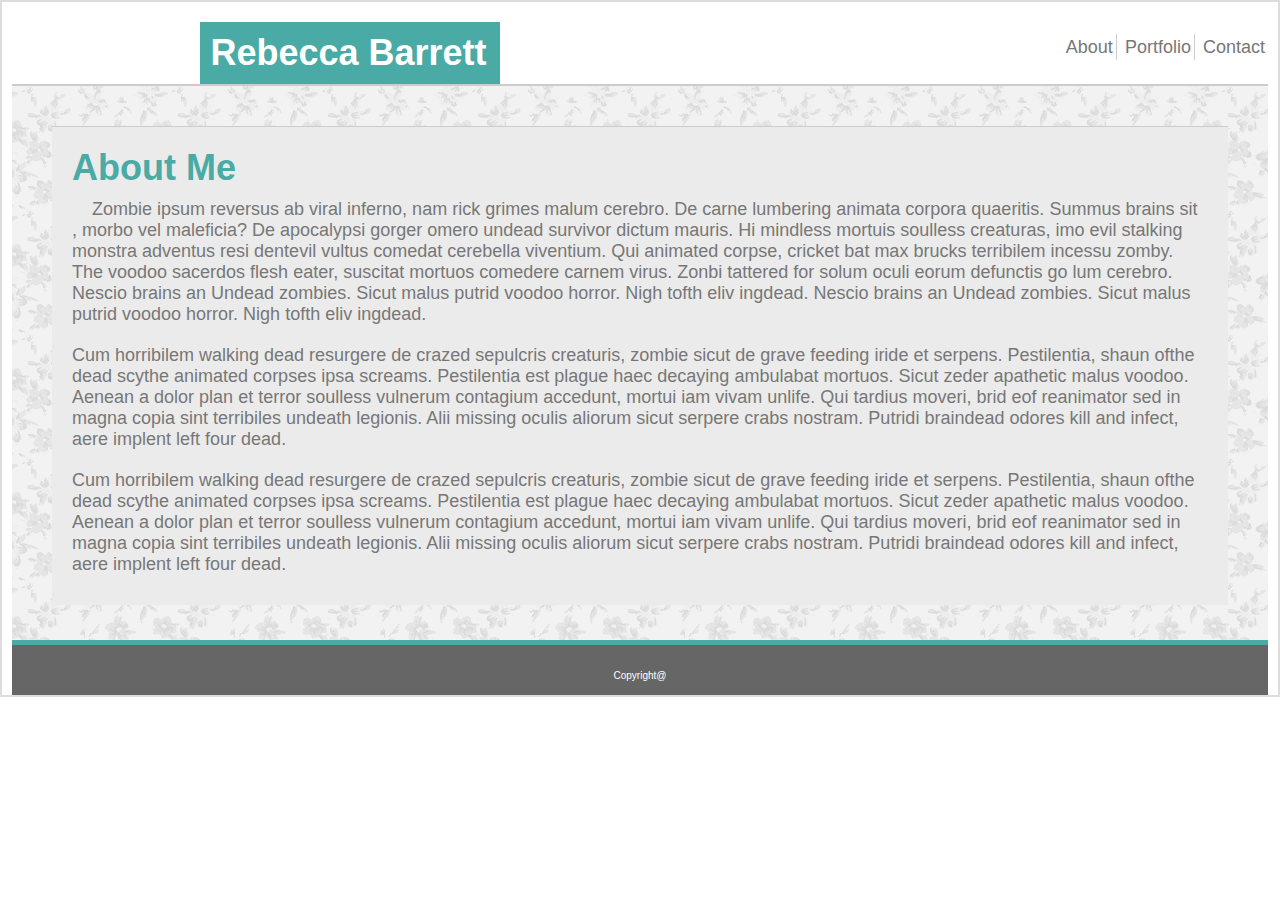
==== index.html @ c233441f "added form" ====
<!DOCTYPE html>
<html lang="en">

<head>
    <meta charset="UTF-8">
    <title>Portfolio</title>
    <!-- Linking CSS stylesheet  -->
    <link href="assets/css/style.css" rel="stylesheet" type="text/css">
    <!-- Linking Images -->
    <link href="assets/images/greyfloral.png" rel="stylesheet" type="text/css">
</head>

<body>
    <header>
        <div class="container">
            <h1 id='name'>Rebecca Barrett</h1>

            <div class='clearfix'>
                <div class='header-elements'>
                    <a class="header-links"  href="index.html">About</a>
                    <a class="header-links" target="_blank" href="portfolio.html">Portfolio</a>
                    <a class="header-links-contact" target="_blank" href="contact.html">Contact</a>
                </div>
            </div>
        </div>
    </header>
    <section>
        <article>
        <h2>About Me</h2>
            <img id='box' src="http://placekitten.com/300/200" alt id='Image of kitten being held in hand'>
            <p>
                Zombie ipsum reversus ab viral inferno, nam rick grimes malum cerebro. De carne lumbering animata
                corpora quaeritis. Summus brains sit​​, morbo vel maleficia? De apocalypsi gorger omero undead survivor
                dictum mauris. Hi mindless mortuis soulless creaturas, imo evil stalking monstra adventus resi dentevil
                vultus comedat cerebella viventium. Qui animated corpse, cricket bat max brucks terribilem incessu
                zomby. The voodoo sacerdos flesh eater, suscitat mortuos comedere carnem virus. Zonbi tattered for solum
                oculi eorum defunctis go lum cerebro. Nescio brains an Undead zombies. Sicut malus putrid voodoo horror.
                Nigh tofth eliv ingdead. 
                Nescio brains an Undead zombies. Sicut malus putrid voodoo horror.
                Nigh tofth eliv ingdead.
            </p>
            <p>
                Cum horribilem walking dead resurgere de crazed sepulcris creaturis, zombie sicut de grave feeding iride
                et serpens. Pestilentia, shaun ofthe dead scythe animated corpses ipsa screams. Pestilentia est plague
                haec decaying ambulabat mortuos. Sicut zeder apathetic malus voodoo. Aenean a dolor plan et terror
                soulless vulnerum contagium accedunt, mortui iam vivam unlife. Qui tardius moveri, brid eof reanimator
                sed in magna copia sint terribiles undeath legionis. Alii missing oculis aliorum sicut serpere crabs
                nostram. Putridi braindead odores kill and infect, aere implent left four dead.
            </p>
            <p>
                Cum horribilem walking dead resurgere de crazed sepulcris creaturis, zombie sicut de grave feeding iride
                et serpens. Pestilentia, shaun ofthe dead scythe animated corpses ipsa screams. Pestilentia est plague
                haec decaying ambulabat mortuos. Sicut zeder apathetic malus voodoo. Aenean a dolor plan et terror
                soulless vulnerum contagium accedunt, mortui iam vivam unlife. Qui tardius moveri, brid eof reanimator
                sed in magna copia sint terribiles undeath legionis. Alii missing oculis aliorum sicut serpere crabs
                nostram. Putridi braindead odores kill and infect, aere implent left four dead.
            </p>
        </article>
    </section>
</body>

<div class='footer'>
    <footer> Copyright@</footer>
</div>

</html>
---- assets/css/style.css ----
* {
    margin: 0;
    padding: 0;
    box-sizing: border-box;
    }

.clearfix::after {
    content: " ";
    display: block;
    clear: both;
}

body {
    font-family: Arial, Helvetica, sans-serif;
    font-size: 18px;
    color: #777;
    background: #ffffff;
    padding: 0 10px;
    border: 2px solid #dddddd;
}

header {
    border-color: #ccc;
}

h1, h2 {
    color: #4aaaa5;
    font-size: 2em;
}

.container {
    width: 100%;
    margin: 0 auto;
}

.header-elements {
    float: right; 
    padding-top: 35px;   
}

.header-links {
    text-decoration: none;
    color: #777;
    border-right: 1px solid #cccccc;
    padding: 3px;
}

.header-links-contact {
    text-decoration: none;
    color: #777;
    padding: 3px;
}

#name {
    float: left;
    position: relative;
    right: -15%;
    color: #ffffff;
    background-color: #4aaaa5;
    padding: 10px;
    margin-top: 20px;
    width: 300px;
}

section{
    color: #777777;
    background-image: url('../images/greyfloral.png');
    padding: 30px;
    /* width: 960px; */
    border-top: 2px solid #cccccc;
}

article {
    position: relative;
    border-top: 1px solid #cccccc;
    color: #777;
    background: #ebebeb;
    padding: 20px;
    margin: 10px 10px 5px 10px;
}

#box {
    float: left;
    padding: 10px;
}

.p1 {
    right: 50px;
    padding: 50px;
}

p {
    padding: 10px 10px 10px 0;

}

form {
    position: relative;
    border: 1px solid #cccccc;
    color: #777;
    background: #ffffff;
    padding: 20px;
    width: 75%;
    margin: 0 auto;
}
#contact {
    padding-bottom: 20px;
}

.bar {
    border-top: 1px solid #ccc;
    padding-top: 20px;
}

input {
    border: 1px solid #cccccc;
    width: 100%;
    padding: 12px;
    margin: 10px;
}

#message {
    height: 100px;
}


/* .content {
    position: relative;
    border-top: 1px solid #cccccc;
    color: #777;
    background: #ebebeb;
    padding: 20px;
    margin: 10px 10px 5px 10px;
} */

.footer {
    height: 50px;
    padding: 25px;
    text-align: center;
    font-size: 10px;
    color: #ffffff;
    background-color: #666666;
    border-top: 5px solid #4aaaa5;
}
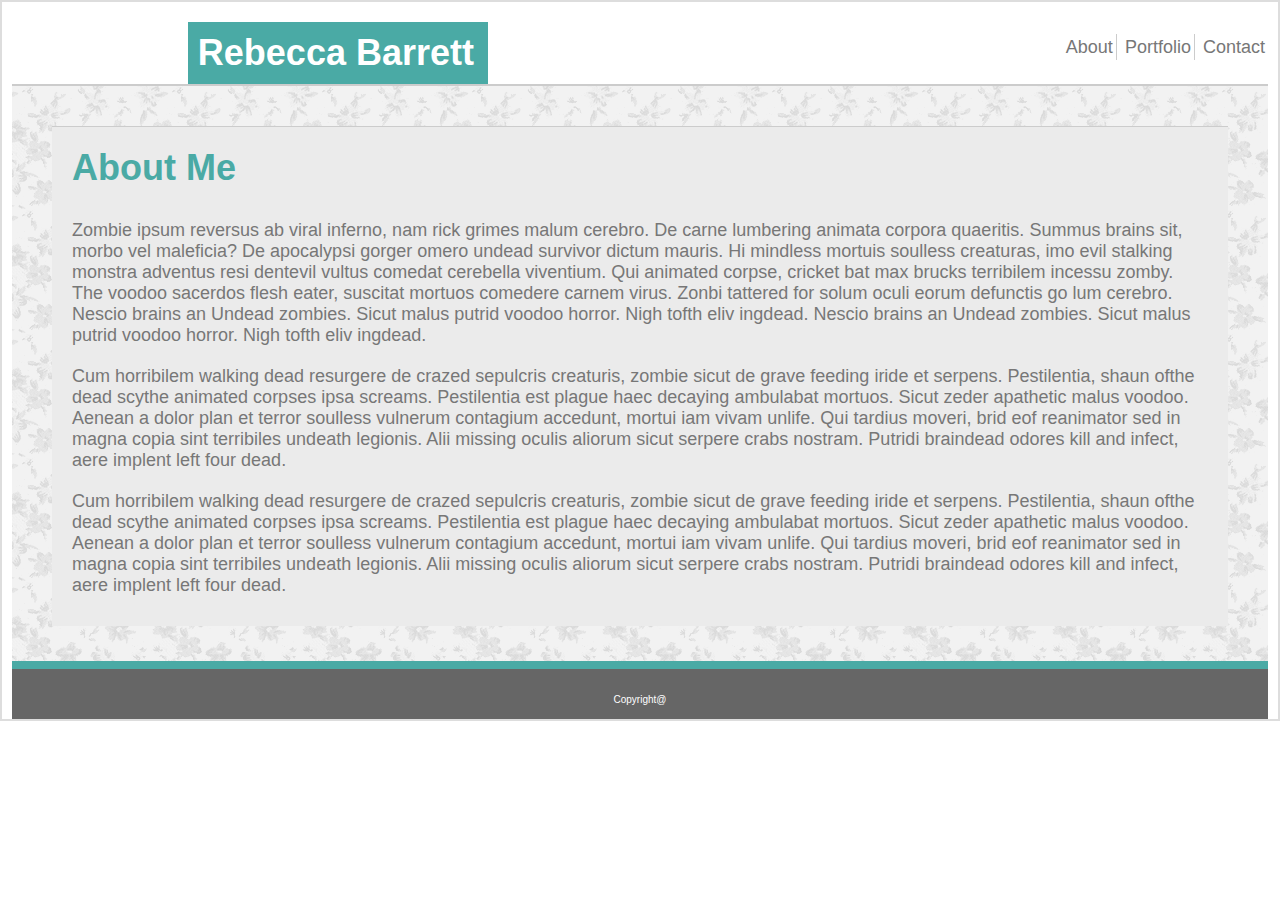
==== commit ffd34100: "Aligned boxes in portfolio" ====
--- a/index.html
+++ b/index.html
@@ -12,7 +12,7 @@
 
 <body>
     <header>
-        <div class="container">
+        <nav>
             <h1 id='name'>Rebecca Barrett</h1>
 
             <div class='clearfix'>
@@ -22,7 +22,7 @@
                     <a class="header-links-contact" target="_blank" href="contact.html">Contact</a>
                 </div>
             </div>
-        </div>
+        </nav>
     </header>
     <section>
         <article>
--- a/assets/css/style.css
+++ b/assets/css/style.css
@@ -28,7 +28,7 @@
     font-size: 2em;
 }
 
-.container {
+nav {
     width: 100%;
     margin: 0 auto;
 }
@@ -54,7 +54,7 @@
 #name {
     float: left;
     position: relative;
-    right: -15%;
+    right: -14%;
     color: #ffffff;
     background-color: #4aaaa5;
     padding: 10px;
@@ -63,12 +63,14 @@
 }
 
 section{
+    /* column-count: 3; */
     color: #777777;
     background-image: url('../images/greyfloral.png');
     padding: 30px;
     /* width: 960px; */
     border-top: 2px solid #cccccc;
 }
+
 
 article {
     position: relative;
@@ -77,11 +79,6 @@
     background: #ebebeb;
     padding: 20px;
     margin: 10px 10px 5px 10px;
-}
-
-#box {
-    float: left;
-    padding: 10px;
 }
 
 .p1 {
@@ -94,7 +91,7 @@
 
 }
 
-form {
+.white-box {
     position: relative;
     border: 1px solid #cccccc;
     color: #777;
@@ -103,11 +100,58 @@
     width: 75%;
     margin: 0 auto;
 }
+
+.portfolio-wb {
+    position: relative;
+    border: 1px solid #cccccc;
+    color: #777;
+    background: #ffffff;
+    padding: 20px;
+    width: 75%;
+    height: 1040px;
+    margin: 0 auto;
+}
+
+.portfolio-items {
+    position: relative;
+    background: #ebebeb;
+    margin: 10px;
+    height: 300px;
+    width: 300px;
+}
+
+#hangman {
+    position: absolute;
+}
+
+#rpg {
+    position: absolute;
+    right: 275px;
+}
+ 
+#trivia {
+    position: absolute;
+    top: 390px;
+
+} 
+
+ #rutgers {
+    position: absolute;
+    top: 390px;
+    right: 275px;
+}
+
+#rock{
+    position: absolute;
+    bottom: 0;
+}
+
+
 #contact {
     padding-bottom: 20px;
 }
 
-.bar {
+.form {
     border-top: 1px solid #ccc;
     padding-top: 20px;
 }
@@ -116,11 +160,18 @@
     border: 1px solid #cccccc;
     width: 100%;
     padding: 12px;
-    margin: 10px;
+    margin: 10px 0;
 }
 
 #message {
     height: 100px;
+}
+
+#button {
+    color: white;
+    width: 100px;
+    background-color: #4aaaa5;
+    padding: 10px 15px;
 }
 
 
@@ -140,5 +191,5 @@
     font-size: 10px;
     color: #ffffff;
     background-color: #666666;
-    border-top: 5px solid #4aaaa5;
+    border-top: 8px solid #4aaaa5;
 } 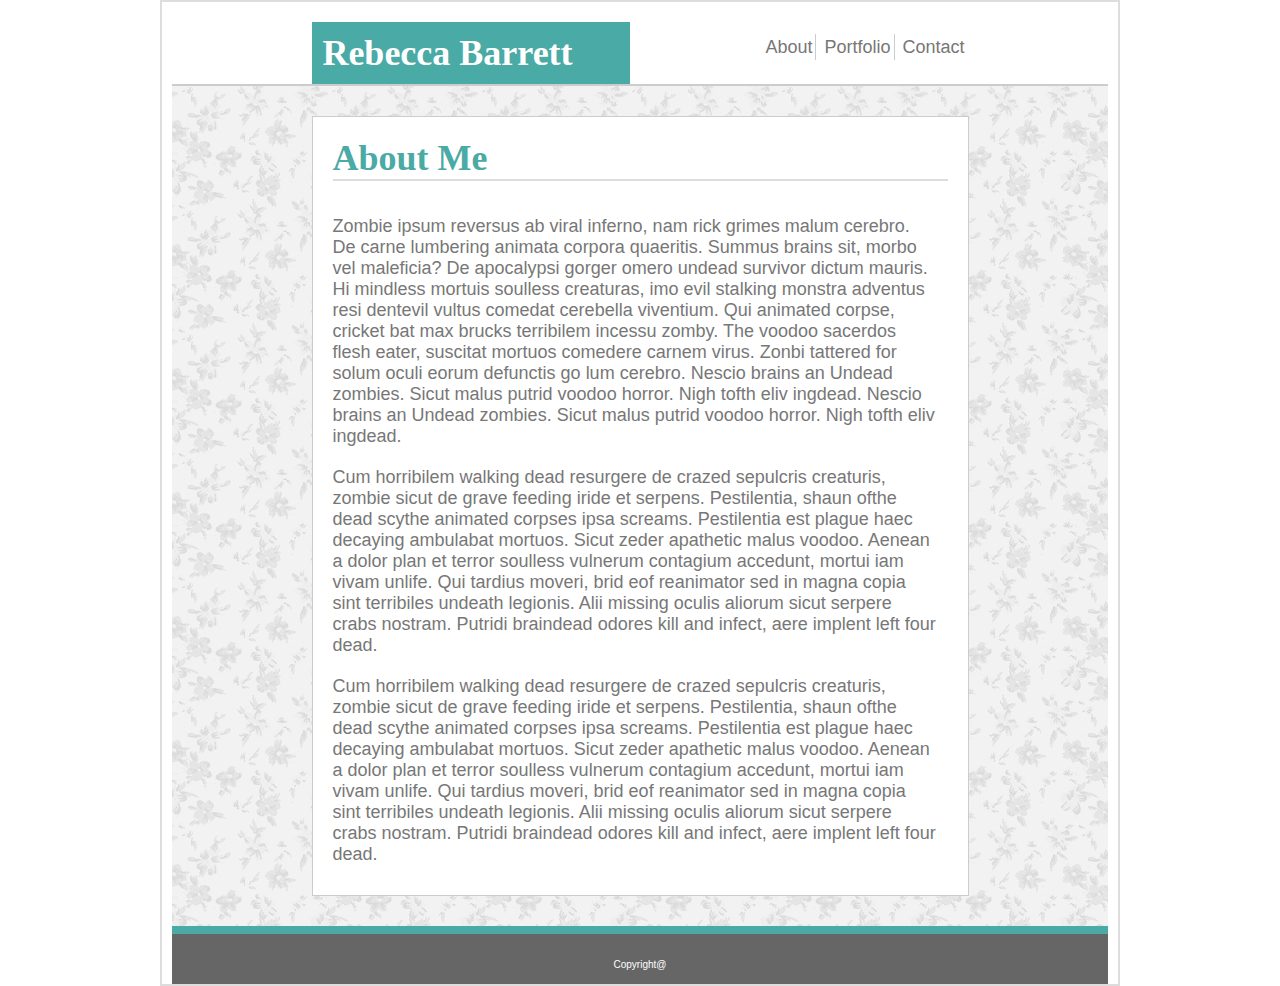
==== commit 28779337: "fixed layout added rows for port elems" ====
--- a/index.html
+++ b/index.html
@@ -25,9 +25,9 @@
         </nav>
     </header>
     <section>
-        <article>
+        <article class='white-box'>
         <h2>About Me</h2>
-            <img id='box' src="http://placekitten.com/300/200" alt id='Image of kitten being held in hand'>
+            <img id='box' class='content' src="http://placekitten.com/300/200" alt id='Image of kitten being held in hand'>
             <p>
                 Zombie ipsum reversus ab viral inferno, nam rick grimes malum cerebro. De carne lumbering animata
                 corpora quaeritis. Summus brains sit​​, morbo vel maleficia? De apocalypsi gorger omero undead survivor
--- a/assets/css/style.css
+++ b/assets/css/style.css
@@ -11,12 +11,14 @@
 }
 
 body {
-    font-family: Arial, Helvetica, sans-serif;
+    font-family: 'Arial', 'Helvetica Neue', Helvetica, sans-serif;
     font-size: 18px;
     color: #777;
     background: #ffffff;
     padding: 0 10px;
     border: 2px solid #dddddd;
+    width: 960px; 
+    margin: 0 auto;
 }
 
 header {
@@ -26,7 +28,14 @@
 h1, h2 {
     color: #4aaaa5;
     font-size: 2em;
-}
+    font-family: 'Georgia', Times, Times New Roman, serif;
+    border-bottom: 2px solid #dddddd;
+}
+
+.content {
+    margin-top: 20px;
+}
+
 
 nav {
     width: 100%;
@@ -35,6 +44,8 @@
 
 .header-elements {
     float: right; 
+    position: relative;
+    right: 15%;
     padding-top: 35px;   
 }
 
@@ -54,12 +65,13 @@
 #name {
     float: left;
     position: relative;
-    right: -14%;
+    right: -15%;
     color: #ffffff;
     background-color: #4aaaa5;
     padding: 10px;
+    border-bottom: none;
     margin-top: 20px;
-    width: 300px;
+    width: 318px;
 }
 
 section{
@@ -108,42 +120,55 @@
     background: #ffffff;
     padding: 20px;
     width: 75%;
-    height: 1040px;
+    height: 670px;
     margin: 0 auto;
 }
 
 .portfolio-items {
     position: relative;
     background: #ebebeb;
-    margin: 10px;
-    height: 300px;
-    width: 300px;
-}
-
-#hangman {
-    position: absolute;
-}
-
-#rpg {
-    position: absolute;
-    right: 275px;
-}
+    height: 150px;
+    width: 200px;
+}
+
+#row-1 {
+    position: absolute;
+}
+
+#hangman, #trivia, #rock {
+    float: left;
+}
+
+#rpg, #rut {
+    float: right;
+}
+
+#row-2 {
+    position: absolute;
+    right: 30%;
+    top: 15%; 
+}
+
+#row-3 {
+
+}
+
  
 #trivia {
     position: absolute;
-    top: 390px;
+    top: 34%;
 
 } 
 
  #rutgers {
     position: absolute;
-    top: 390px;
-    right: 275px;
+    top: 34%;
+    right: 30%;
 }
 
 #rock{
     position: absolute;
-    bottom: 0;
+    top: 59%;
 }
 
 
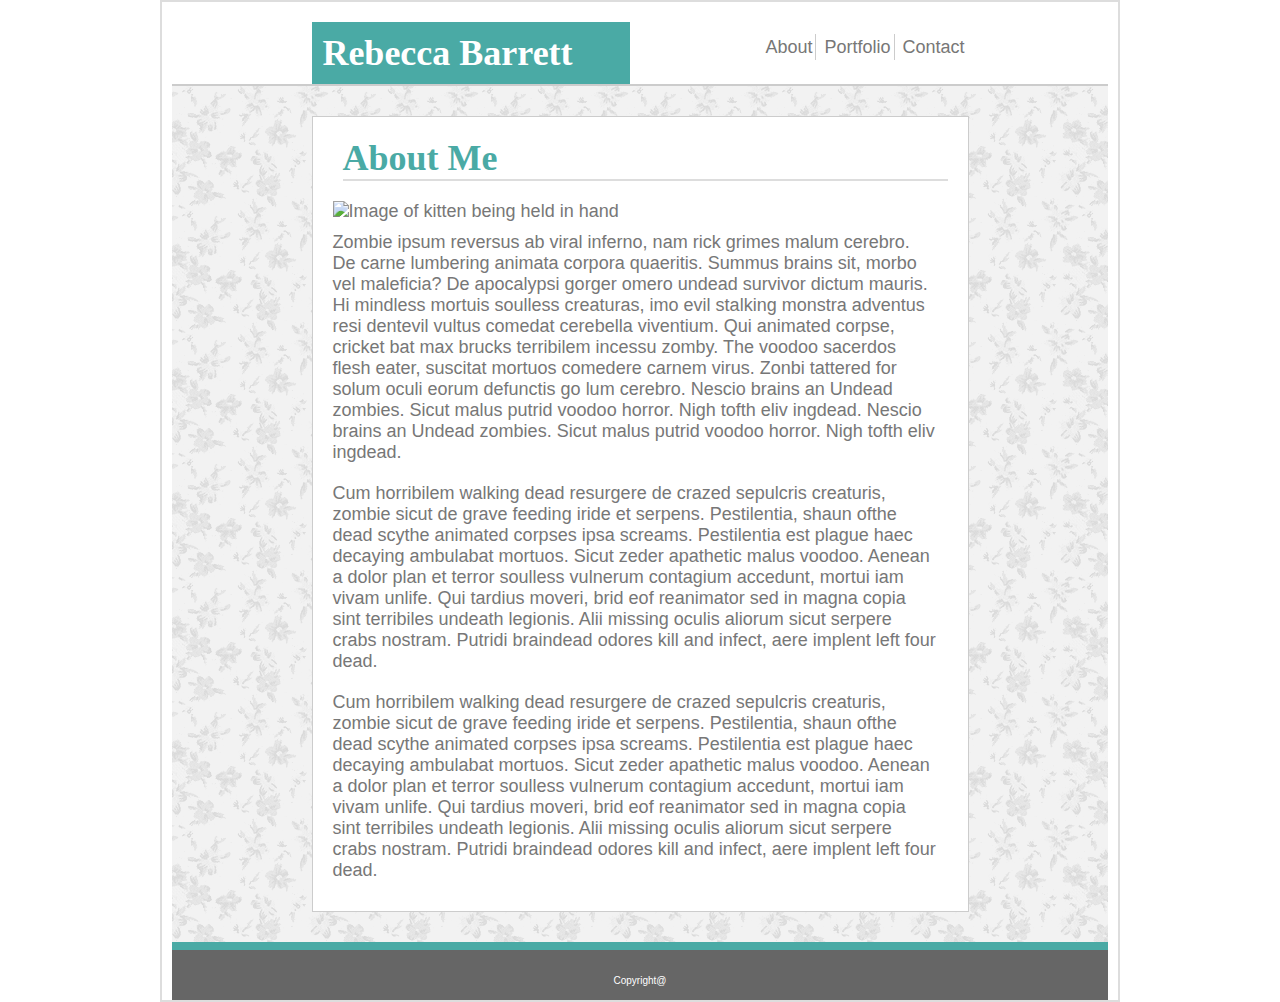
==== commit f9f6ffce: "ran through validator" ====
--- a/index.html
+++ b/index.html
@@ -1,66 +1,65 @@
 <!DOCTYPE html>
 <html lang="en">
 
-<head>
-    <meta charset="UTF-8">
-    <title>Portfolio</title>
-    <!-- Linking CSS stylesheet  -->
-    <link href="assets/css/style.css" rel="stylesheet" type="text/css">
-    <!-- Linking Images -->
-    <link href="assets/images/greyfloral.png" rel="stylesheet" type="text/css">
-</head>
+    <head>
+        <meta charset="UTF-8">
+        <title>About</title>
+        <!-- Linking CSS stylesheet  -->
+        <link href="assets/css/style.css" rel="stylesheet" type="text/css">
+        <!-- Linking Images -->
+        <link href="assets/images/greyfloral.png" rel="stylesheet" type="text/css">
+    </head>
 
-<body>
-    <header>
-        <nav>
-            <h1 id='name'>Rebecca Barrett</h1>
+    <body>
+        <header>
+            <nav>
+                <h1 id='name'>Rebecca Barrett</h1>
 
-            <div class='clearfix'>
-                <div class='header-elements'>
-                    <a class="header-links"  href="index.html">About</a>
-                    <a class="header-links" target="_blank" href="portfolio.html">Portfolio</a>
-                    <a class="header-links-contact" target="_blank" href="contact.html">Contact</a>
+                <div class='clearfix'>
+                    <div class='header-elements'>
+                        <a class="header-links"  href="index.html">About</a>
+                        <a class="header-links" target="_blank" href="portfolio.html">Portfolio</a>
+                        <a class="header-links-contact" target="_blank" href="contact.html">Contact</a>
+                    </div>
                 </div>
-            </div>
-        </nav>
-    </header>
-    <section>
-        <article class='white-box'>
-        <h2>About Me</h2>
-            <img id='box' class='content' src="http://placekitten.com/300/200" alt id='Image of kitten being held in hand'>
-            <p>
-                Zombie ipsum reversus ab viral inferno, nam rick grimes malum cerebro. De carne lumbering animata
-                corpora quaeritis. Summus brains sit​​, morbo vel maleficia? De apocalypsi gorger omero undead survivor
-                dictum mauris. Hi mindless mortuis soulless creaturas, imo evil stalking monstra adventus resi dentevil
-                vultus comedat cerebella viventium. Qui animated corpse, cricket bat max brucks terribilem incessu
-                zomby. The voodoo sacerdos flesh eater, suscitat mortuos comedere carnem virus. Zonbi tattered for solum
-                oculi eorum defunctis go lum cerebro. Nescio brains an Undead zombies. Sicut malus putrid voodoo horror.
-                Nigh tofth eliv ingdead. 
-                Nescio brains an Undead zombies. Sicut malus putrid voodoo horror.
-                Nigh tofth eliv ingdead.
-            </p>
-            <p>
-                Cum horribilem walking dead resurgere de crazed sepulcris creaturis, zombie sicut de grave feeding iride
-                et serpens. Pestilentia, shaun ofthe dead scythe animated corpses ipsa screams. Pestilentia est plague
-                haec decaying ambulabat mortuos. Sicut zeder apathetic malus voodoo. Aenean a dolor plan et terror
-                soulless vulnerum contagium accedunt, mortui iam vivam unlife. Qui tardius moveri, brid eof reanimator
-                sed in magna copia sint terribiles undeath legionis. Alii missing oculis aliorum sicut serpere crabs
-                nostram. Putridi braindead odores kill and infect, aere implent left four dead.
-            </p>
-            <p>
-                Cum horribilem walking dead resurgere de crazed sepulcris creaturis, zombie sicut de grave feeding iride
-                et serpens. Pestilentia, shaun ofthe dead scythe animated corpses ipsa screams. Pestilentia est plague
-                haec decaying ambulabat mortuos. Sicut zeder apathetic malus voodoo. Aenean a dolor plan et terror
-                soulless vulnerum contagium accedunt, mortui iam vivam unlife. Qui tardius moveri, brid eof reanimator
-                sed in magna copia sint terribiles undeath legionis. Alii missing oculis aliorum sicut serpere crabs
-                nostram. Putridi braindead odores kill and infect, aere implent left four dead.
-            </p>
-        </article>
-    </section>
-</body>
-
-<div class='footer'>
-    <footer> Copyright@</footer>
-</div>
+            </nav>
+        </header>
+        <section>
+            <article class='white-box'>
+                <h2>About Me</h2>
+                <img id='box' class='content' src="http://placekitten.com/300/200" alt='Image of kitten being held in hand'>
+                <p>
+                    Zombie ipsum reversus ab viral inferno, nam rick grimes malum cerebro. De carne lumbering animata
+                    corpora quaeritis. Summus brains sit​​, morbo vel maleficia? De apocalypsi gorger omero undead survivor
+                    dictum mauris. Hi mindless mortuis soulless creaturas, imo evil stalking monstra adventus resi dentevil
+                    vultus comedat cerebella viventium. Qui animated corpse, cricket bat max brucks terribilem incessu
+                    zomby. The voodoo sacerdos flesh eater, suscitat mortuos comedere carnem virus. Zonbi tattered for solum
+                    oculi eorum defunctis go lum cerebro. Nescio brains an Undead zombies. Sicut malus putrid voodoo horror.
+                    Nigh tofth eliv ingdead. 
+                    Nescio brains an Undead zombies. Sicut malus putrid voodoo horror.
+                    Nigh tofth eliv ingdead.
+                </p>
+                <p>
+                    Cum horribilem walking dead resurgere de crazed sepulcris creaturis, zombie sicut de grave feeding iride
+                    et serpens. Pestilentia, shaun ofthe dead scythe animated corpses ipsa screams. Pestilentia est plague
+                    haec decaying ambulabat mortuos. Sicut zeder apathetic malus voodoo. Aenean a dolor plan et terror
+                    soulless vulnerum contagium accedunt, mortui iam vivam unlife. Qui tardius moveri, brid eof reanimator
+                    sed in magna copia sint terribiles undeath legionis. Alii missing oculis aliorum sicut serpere crabs
+                    nostram. Putridi braindead odores kill and infect, aere implent left four dead.
+                </p>
+                <p>
+                    Cum horribilem walking dead resurgere de crazed sepulcris creaturis, zombie sicut de grave feeding iride
+                    et serpens. Pestilentia, shaun ofthe dead scythe animated corpses ipsa screams. Pestilentia est plague
+                    haec decaying ambulabat mortuos. Sicut zeder apathetic malus voodoo. Aenean a dolor plan et terror
+                    soulless vulnerum contagium accedunt, mortui iam vivam unlife. Qui tardius moveri, brid eof reanimator
+                    sed in magna copia sint terribiles undeath legionis. Alii missing oculis aliorum sicut serpere crabs
+                    nostram. Putridi braindead odores kill and infect, aere implent left four dead.
+                </p>
+            </article>
+        </section>
+        <div class='footer'>
+            <footer> Copyright@</footer>
+        </div>
+    </body>
 
 </html>--- a/assets/css/style.css
+++ b/assets/css/style.css
@@ -30,6 +30,7 @@
     font-size: 2em;
     font-family: 'Georgia', Times, Times New Roman, serif;
     border-bottom: 2px solid #dddddd;
+    margin-left: 10px;
 }
 
 .content {
@@ -70,7 +71,7 @@
     background-color: #4aaaa5;
     padding: 10px;
     border-bottom: none;
-    margin-top: 20px;
+    margin: 20px 0 0 0;
     width: 318px;
 }
 
@@ -129,18 +130,36 @@
     background: #ebebeb;
     height: 150px;
     width: 200px;
+    background-image: url(http://lorempixel.com/200/150);
 }
 
 #row-1 {
     position: absolute;
 }
 
-#hangman, #trivia, #rock {
-    float: left;
-}
-
-#rpg, #rut {
+#hangman, #trivia {
+    float: left;
+}
+
+#rock{
+    position: absolute;
+    top: 59%;
+    float: left;
+}
+
+#rpg {
     float: right;
+}
+
+#trivia {
+    position: absolute;
+    top: 34%;
+} 
+
+#rut {
+    position: absolute;
+    top: 34%;
+    right: 30%;
 }
 
 #row-2 {
@@ -148,29 +167,6 @@
     right: 30%;
     top: 15%; 
 }
-
-#row-3 {
-
-}
-
- 
-#trivia {
-    position: absolute;
-    top: 34%;
-
-} 
-
- #rutgers {
-    position: absolute;
-    top: 34%;
-    right: 30%;
-}
-
-#rock{
-    position: absolute;
-    top: 59%;
-}
-
 
 #contact {
     padding-bottom: 20px;
@@ -199,6 +195,27 @@
     padding: 10px 15px;
 }
 
+.blue-bar {
+    float: left;
+    position: absolute;
+    width: 200px;
+    right: 0%;
+    bottom: 5px;
+    background-color: #4aaaa5;
+    padding: 15px;
+    color: #ffffff;
+}
+
+.blue-bar-rpg {
+    float: left;
+    position: absolute;
+    width: 200px;
+    right: 10px;
+    bottom: 10px;
+    background-color: #4aaaa5;
+    padding: 15px;
+    color: #ffffff;
+}
 
 /* .content {
     position: relative;
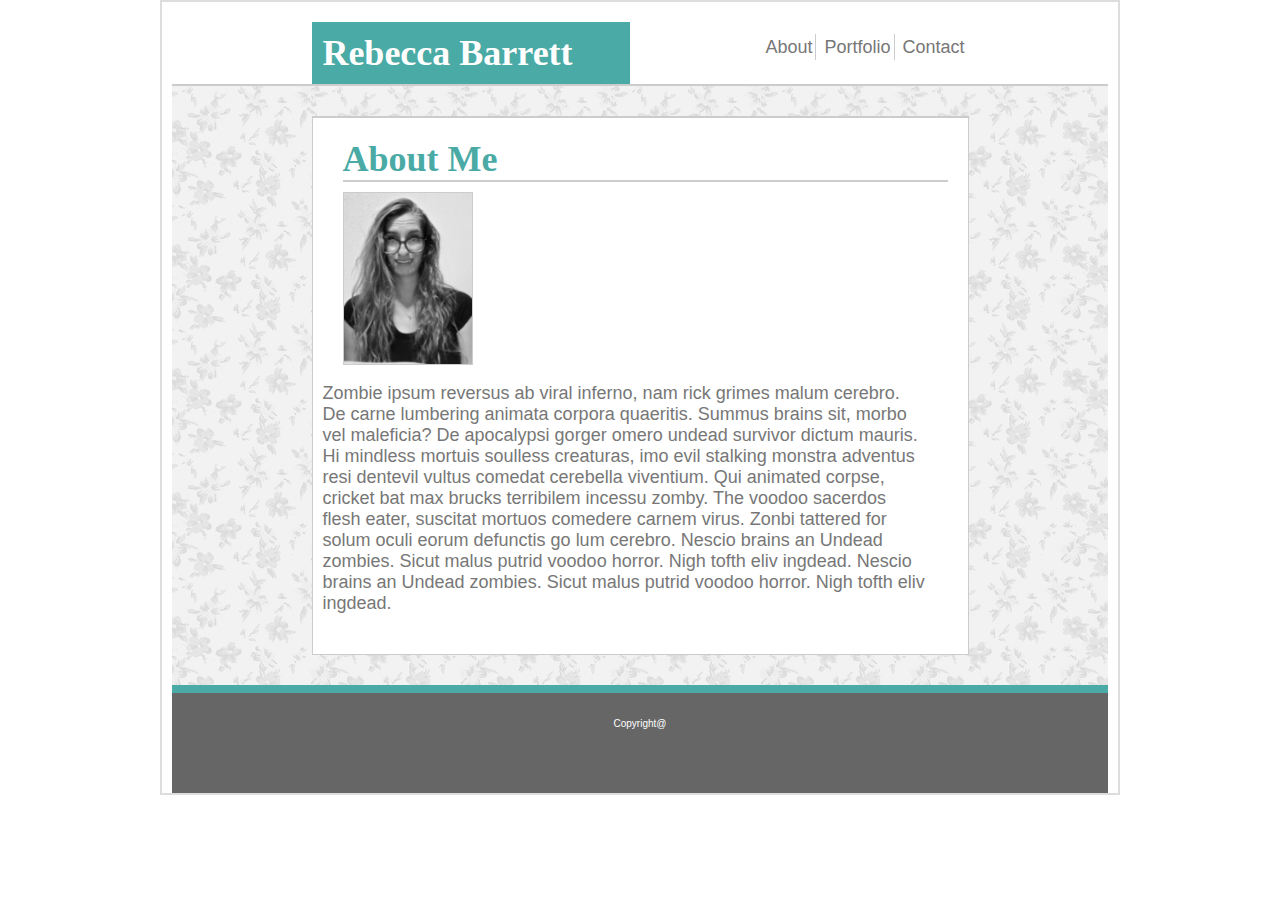
==== commit 5916b84a: "attempted to fix sticky footer and flow" ====
--- a/index.html
+++ b/index.html
@@ -8,6 +8,7 @@
         <link href="assets/css/style.css" rel="stylesheet" type="text/css">
         <!-- Linking Images -->
         <link href="assets/images/greyfloral.png" rel="stylesheet" type="text/css">
+        <link href="assets/images/photo.jpg" rel="stylesheet" type="text/css">
     </head>
 
     <body>
@@ -25,37 +26,46 @@
             </nav>
         </header>
         <section>
-            <article class='white-box'>
-                <h2>About Me</h2>
-                <img id='box' class='content' src="http://placekitten.com/300/200" alt='Image of kitten being held in hand'>
-                <p>
-                    Zombie ipsum reversus ab viral inferno, nam rick grimes malum cerebro. De carne lumbering animata
-                    corpora quaeritis. Summus brains sit​​, morbo vel maleficia? De apocalypsi gorger omero undead survivor
-                    dictum mauris. Hi mindless mortuis soulless creaturas, imo evil stalking monstra adventus resi dentevil
-                    vultus comedat cerebella viventium. Qui animated corpse, cricket bat max brucks terribilem incessu
-                    zomby. The voodoo sacerdos flesh eater, suscitat mortuos comedere carnem virus. Zonbi tattered for solum
-                    oculi eorum defunctis go lum cerebro. Nescio brains an Undead zombies. Sicut malus putrid voodoo horror.
-                    Nigh tofth eliv ingdead. 
-                    Nescio brains an Undead zombies. Sicut malus putrid voodoo horror.
-                    Nigh tofth eliv ingdead.
-                </p>
-                <p>
-                    Cum horribilem walking dead resurgere de crazed sepulcris creaturis, zombie sicut de grave feeding iride
-                    et serpens. Pestilentia, shaun ofthe dead scythe animated corpses ipsa screams. Pestilentia est plague
-                    haec decaying ambulabat mortuos. Sicut zeder apathetic malus voodoo. Aenean a dolor plan et terror
-                    soulless vulnerum contagium accedunt, mortui iam vivam unlife. Qui tardius moveri, brid eof reanimator
-                    sed in magna copia sint terribiles undeath legionis. Alii missing oculis aliorum sicut serpere crabs
-                    nostram. Putridi braindead odores kill and infect, aere implent left four dead.
-                </p>
-                <p>
-                    Cum horribilem walking dead resurgere de crazed sepulcris creaturis, zombie sicut de grave feeding iride
-                    et serpens. Pestilentia, shaun ofthe dead scythe animated corpses ipsa screams. Pestilentia est plague
-                    haec decaying ambulabat mortuos. Sicut zeder apathetic malus voodoo. Aenean a dolor plan et terror
-                    soulless vulnerum contagium accedunt, mortui iam vivam unlife. Qui tardius moveri, brid eof reanimator
-                    sed in magna copia sint terribiles undeath legionis. Alii missing oculis aliorum sicut serpere crabs
-                    nostram. Putridi braindead odores kill and infect, aere implent left four dead.
-                </p>
-            </article>
+            <div class='content'>
+                <article>
+                    <h2>About Me</h2>
+                    <div class='image'>
+                            <img id='box' class='content' src="assets/images/photo.png" alt='Picture of Me!'>
+                    </div>
+                    <div class='para'>
+                        <p>
+                            Zombie ipsum reversus ab viral inferno, nam rick grimes malum cerebro. De carne lumbering animata
+                            corpora quaeritis. Summus brains sit​​, morbo vel maleficia? De apocalypsi gorger omero undead survivor
+                            dictum mauris. Hi mindless mortuis soulless creaturas, imo evil stalking monstra adventus resi dentevil
+                            vultus comedat cerebella viventium. Qui animated corpse, cricket bat max brucks terribilem incessu
+                            zomby. The voodoo sacerdos flesh eater, suscitat mortuos comedere carnem virus. Zonbi tattered for solum
+                            oculi eorum defunctis go lum cerebro. Nescio brains an Undead zombies. Sicut malus putrid voodoo horror.
+                            Nigh tofth eliv ingdead. 
+                            Nescio brains an Undead zombies. Sicut malus putrid voodoo horror.
+                            Nigh tofth eliv ingdead.
+                        </p>
+                    </div>
+                        <!-- 
+                        <p>
+                            Cum horribilem walking dead resurgere de crazed sepulcris creaturis, zombie sicut de grave feeding iride
+                            et serpens. Pestilentia, shaun ofthe dead scythe animated corpses ipsa screams. Pestilentia est plague
+                            haec decaying ambulabat mortuos. Sicut zeder apathetic malus voodoo. Aenean a dolor plan et terror
+                            soulless vulnerum contagium accedunt, mortui iam vivam unlife. Qui tardius moveri, brid eof reanimator
+                            sed in magna copia sint terribiles undeath legionis. Alii missing oculis aliorum sicut serpere crabs
+                            nostram. Putridi braindead odores kill and infect, aere implent left four dead.
+                        </p>
+                        <p>
+                            Cum horribilem walking dead resurgere de crazed sepulcris creaturis, zombie sicut de grave feeding iride
+                            et serpens. Pestilentia, shaun ofthe dead scythe animated corpses ipsa screams. Pestilentia est plague
+                            haec decaying ambulabat mortuos. Sicut zeder apathetic malus voodoo. Aenean a dolor plan et terror
+                            soulless vulnerum contagium accedunt, mortui iam vivam unlife. Qui tardius moveri, brid eof reanimator
+                            sed in magna copia sint terribiles undeath legionis. Alii missing oculis aliorum sicut serpere crabs
+                            nostram. Putridi braindead odores kill and infect, aere implent left four dead.
+                        </p>
+                    -->
+                    <div class="clearfix"></div>
+                </article>
+            </div>
         </section>
         <div class='footer'>
             <footer> Copyright@</footer>
--- a/assets/css/style.css
+++ b/assets/css/style.css
@@ -29,12 +29,22 @@
     color: #4aaaa5;
     font-size: 2em;
     font-family: 'Georgia', Times, Times New Roman, serif;
-    border-bottom: 2px solid #dddddd;
+    border-bottom: 2px solid #ccc;
     margin-left: 10px;
 }
 
+.underline {
+    margin-top: 10px;
+}
+
 .content {
-    margin-top: 20px;
+    min-height: 100%;
+    margin: 0 auto;
+    position: relative;
+    border: 1px solid #cccccc;
+    color: #777;
+    background: #ffffff;
+    width: 75%;
 }
 
 
@@ -75,12 +85,11 @@
     width: 318px;
 }
 
+
 section{
-    /* column-count: 3; */
     color: #777777;
     background-image: url('../images/greyfloral.png');
     padding: 30px;
-    /* width: 960px; */
     border-top: 2px solid #cccccc;
 }
 
@@ -89,29 +98,31 @@
     position: relative;
     border-top: 1px solid #cccccc;
     color: #777;
-    background: #ebebeb;
+    background: #ffffff;
     padding: 20px;
-    margin: 10px 10px 5px 10px;
-}
-
-.p1 {
-    right: 50px;
-    padding: 50px;
-}
+}
+
 
 p {
-    padding: 10px 10px 10px 0;
-
-}
-
-.white-box {
-    position: relative;
-    border: 1px solid #cccccc;
-    color: #777;
-    background: #ffffff;
-    padding: 20px;
-    width: 75%;
-    margin: 0 auto;
+    padding: 18px 10px 10px 0;
+    margin: 10px;
+        float: right;
+    margin: 10px;
+    width: 100%;
+
+}
+
+img {
+    float: left;
+    position: relative;
+    left: 10px;
+    top: 10px;
+    max-width: 130px;
+    max-height: 240px;
+}
+.para {
+    float: right;
+    width: 100%;
 }
 
 .portfolio-wb {
@@ -133,27 +144,25 @@
     background-image: url(http://lorempixel.com/200/150);
 }
 
-#row-1 {
-    position: absolute;
+.row-1 {
+    position: absolute;
+    margin-top: 20px;
 }
 
 #hangman, #trivia {
     float: left;
 }
 
-#rock{
-    position: absolute;
-    top: 59%;
-    float: left;
-}
-
 #rpg {
-    float: right;
+    position: absolute;
+    right: 30%;
 }
 
 #trivia {
     position: absolute;
+    top: 10%;
     top: 34%;
+    padding-top: 10px;
 } 
 
 #rut {
@@ -162,19 +171,27 @@
     right: 30%;
 }
 
-#row-2 {
-    position: absolute;
-    right: 30%;
-    top: 15%; 
-}
+/* .row-3 {
+    position: absolute;
+    bottom: 10%;
+} */
+#rock {
+    position: absolute;
+    top: 59%;
+    float: left;
+}
+
 
 #contact {
-    padding-bottom: 20px;
+    padding-bottom: 15px;
 }
 
 .form {
     border-top: 1px solid #ccc;
-    padding-top: 20px;
+}
+
+#contact-form {
+    padding: 20px;
 }
 
 input {
@@ -210,28 +227,33 @@
     float: left;
     position: absolute;
     width: 200px;
-    right: 10px;
-    bottom: 10px;
+    right: 196px;
+    top: 157px;
     background-color: #4aaaa5;
     padding: 15px;
     color: #ffffff;
 }
 
-/* .content {
-    position: relative;
-    border-top: 1px solid #cccccc;
-    color: #777;
-    background: #ebebeb;
-    padding: 20px;
-    margin: 10px 10px 5px 10px;
-} */
+/* This doesn't work right but I attempted the sticky footer */
+.entire {
+    min-height: 100%;
+} 
+
+.entire::after {
+    content: ""
+    display: block;
+    margin-bottom: -50px;
+}
+
+footer, .page-entire::after {
+    height: 50px;
+} 
 
 .footer {
-    height: 50px;
     padding: 25px;
     text-align: center;
     font-size: 10px;
     color: #ffffff;
     background-color: #666666;
     border-top: 8px solid #4aaaa5;
-} +}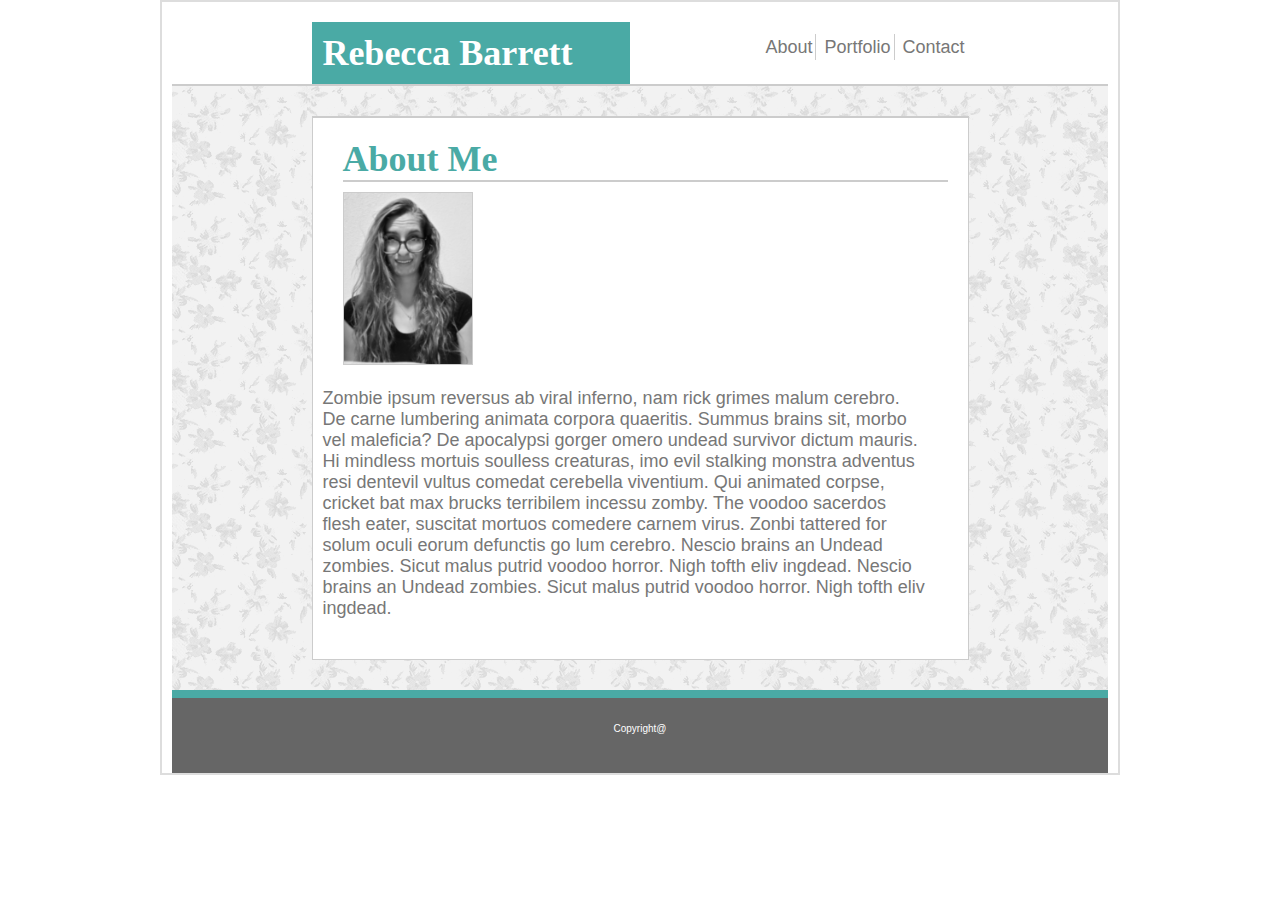
==== commit 572c3c87: "Fixed RPG elem worked on sticky footer" ====
--- a/index.html
+++ b/index.html
@@ -29,11 +29,10 @@
             <div class='content'>
                 <article>
                     <h2>About Me</h2>
-                    <div class='image'>
-                            <img id='box' class='content' src="assets/images/photo.png" alt='Picture of Me!'>
-                    </div>
-                    <div class='para'>
+                    <div>
+                        <img id='box' class='content' src="assets/images/photo.png" alt='Picture of Me!'>
                         <p>
+                            
                             Zombie ipsum reversus ab viral inferno, nam rick grimes malum cerebro. De carne lumbering animata
                             corpora quaeritis. Summus brains sit​​, morbo vel maleficia? De apocalypsi gorger omero undead survivor
                             dictum mauris. Hi mindless mortuis soulless creaturas, imo evil stalking monstra adventus resi dentevil
@@ -72,4 +71,6 @@
         </div>
     </body>
 
-</html>+</html>
+
+<!-- I still need to fix the flow so that the photo and paragraph align the footer is not sticky, and the RPG portfolio box is wonky -->--- a/assets/css/style.css
+++ b/assets/css/style.css
@@ -104,16 +104,17 @@
 
 
 p {
+    float: left;
     padding: 18px 10px 10px 0;
     margin: 10px;
-        float: right;
+    float: right;
     margin: 10px;
     width: 100%;
 
 }
 
 img {
-    float: left;
+    /* float: left; */
     position: relative;
     left: 10px;
     top: 10px;
@@ -121,7 +122,7 @@
     max-height: 240px;
 }
 .para {
-    float: right;
+    /* float: right; */
     width: 100%;
 }
 
@@ -149,26 +150,33 @@
     margin-top: 20px;
 }
 
-#hangman, #trivia {
-    float: left;
+#hangman {
+    float: left;
+    margin-top: 20px;
+}
+#trivia {
+    float: left;
+    margin-top: 20px;
 }
 
 #rpg {
     position: absolute;
     right: 30%;
+    margin-top: 20px;
 }
 
 #trivia {
     position: absolute;
     top: 10%;
     top: 34%;
-    padding-top: 10px;
+    padding-top: 20px;
 } 
 
 #rut {
     position: absolute;
     top: 34%;
     right: 30%;
+    margin-top: 20px;
 }
 
 /* .row-3 {
@@ -179,6 +187,7 @@
     position: absolute;
     top: 59%;
     float: left;
+    margin-top: 20px;
 }
 
 
@@ -240,13 +249,13 @@
 } 
 
 .entire::after {
-    content: ""
+    content: "";
     display: block;
     margin-bottom: -50px;
 }
 
 footer, .page-entire::after {
-    height: 50px;
+    height: 25px;
 } 
 
 .footer {
@@ -256,4 +265,6 @@
     color: #ffffff;
     background-color: #666666;
     border-top: 8px solid #4aaaa5;
-}+}
+
+
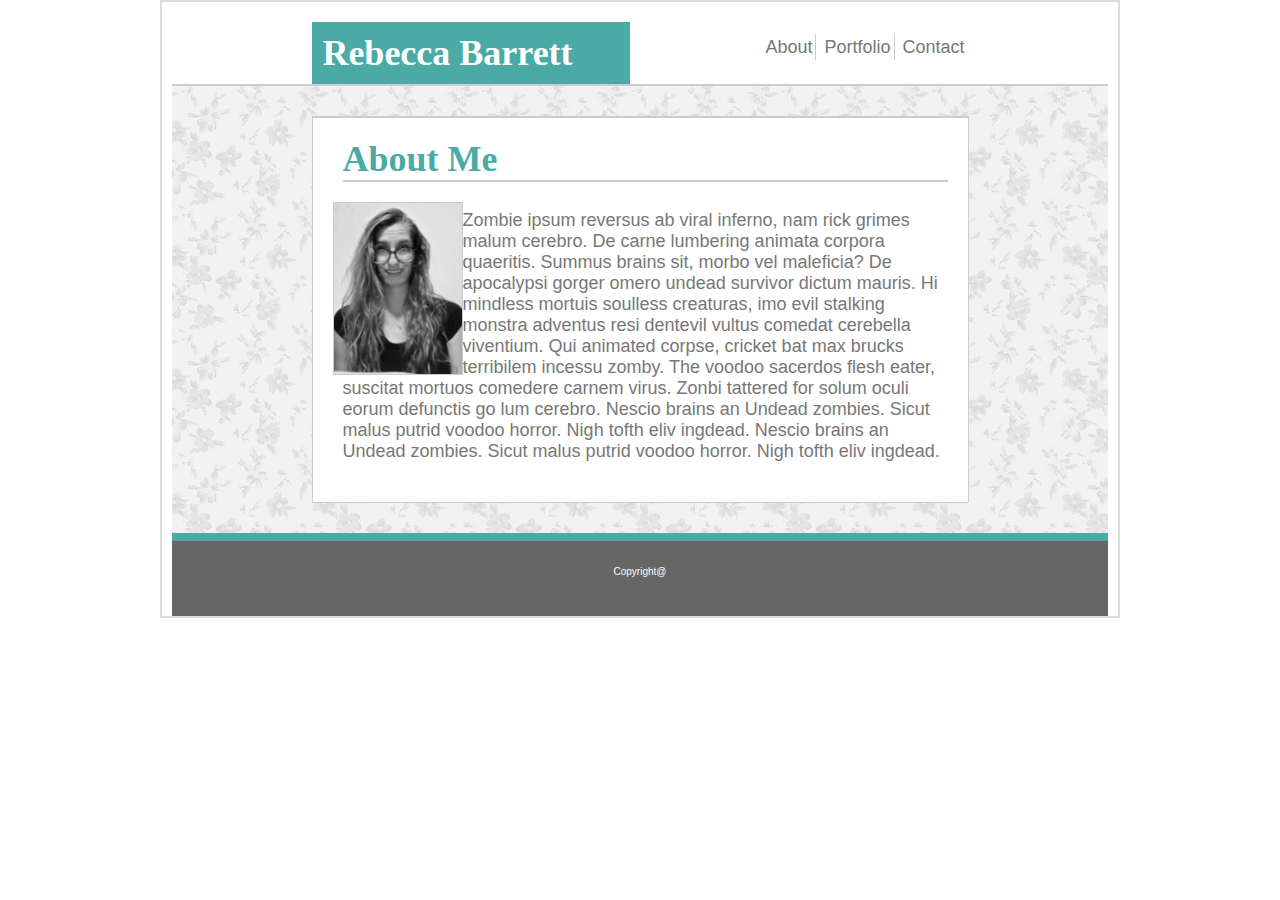
==== commit 8dbf5c3c: "fixed flow aroung image" ====
--- a/index.html
+++ b/index.html
@@ -30,7 +30,7 @@
                 <article>
                     <h2>About Me</h2>
                     <div>
-                        <img id='box' class='content' src="assets/images/photo.png" alt='Picture of Me!'>
+                        <img id='image' class='content' src="assets/images/photo.png" alt='Picture of Me!'>
                         <p>
                             
                             Zombie ipsum reversus ab viral inferno, nam rick grimes malum cerebro. De carne lumbering animata
--- a/assets/css/style.css
+++ b/assets/css/style.css
@@ -104,22 +104,23 @@
 
 
 p {
-    float: left;
     padding: 18px 10px 10px 0;
     margin: 10px;
-    float: right;
-    margin: 10px;
     width: 100%;
 
 }
 
 img {
-    /* float: left; */
-    position: relative;
-    left: 10px;
+    float: left;
+    position: relative;
     top: 10px;
+    margin-right: 10px;
     max-width: 130px;
     max-height: 240px;
+}
+
+.image {
+    margin-right: 10px;
 }
 .para {
     /* float: right; */
